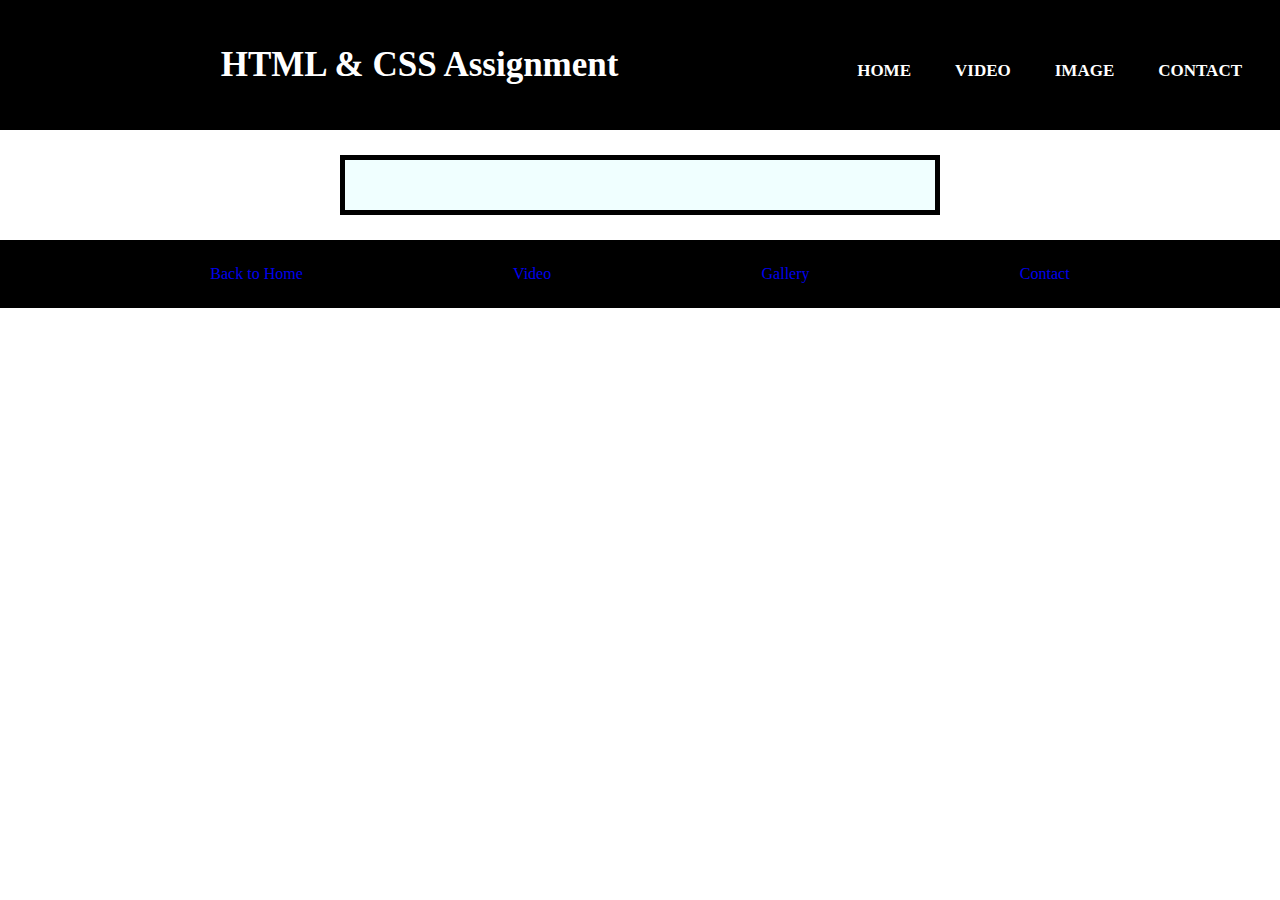
==== contact.html @ f9b05a2e "first commit" ====
<!DOCTYPE html>
<html>
  <head>
    <title>Contact</title>
    <link href="css/style.css" rel="stylesheet" />
  </head>
  <body>
    <header>
      <h1>
        <nav>
          <label class="logo">HTML & CSS Assignment</label>
          <ul>
            <li><a href="index.html">Home</a></li>
            <li><a href="video.html">Video</a></li>
            <li><a href="image.html">image</a></li>
            <li><a href="contact.html">Contact</a></li>
          </ul>
        </nav>
      </h1>
    </header>
    <main></main>
    <footer>
        <p><ul class="footermenu">
        <li><a href="index.html">Back to Home</a></li>
        <li><a href="video.html">Video</a></li>
        <li><a href=image.html>Gallery</a></li>
        <li><a href="contact.html">Contact</a></li>
      </ul></p></footer>
  </body>
</html>
---- css/style.css ----
body {
  margin: 0;
}
header {
  background-color: black;
  color: azure;
  text-align: center;
  padding: 25px 0;
  margin-bottom: 25px;
}
main {
  background-color: azure;
  width: 600px;
  padding: 25px;
  border: solid black 5px;
  margin: 0 auto;
}
footer {
  background-color: black;
  color: azure;
  text-align: center;
  padding: 25px 0;
  margin-top: 25px;
  text-align: center;
}
.video {
  width: 550px;
}
* {
  padding: 0;
  margin: 0;
  text-decoration: none;
  list-style: none;
  box-sizing: border-box;
}
nav {
  /* background: # 1b9bff; */
  height: 80px;
  width: 100%;
}
.logo {
  color: white;
  font-size: 35px;
  line-height: 80px;
  padding: 0 100px;
  font-weight: bold;
}
nav ul {
  float: right;
  margin-right: 20px;
}
nav ul li {
  display: inline-block;
  line-height: 80px;
  margin: 0 5px;
}
nav ul li a {
  color: white;
  font-size: 17px;
  text-transform: uppercase;
  padding: 7px 13px;
  border-radius: 3px;
}
a.actice,
a:hover {
  background: #1b9bff;
  transition: 0.5s;
}
.footermenu {
  display: flex;
  justify-content: space-evenly;
}
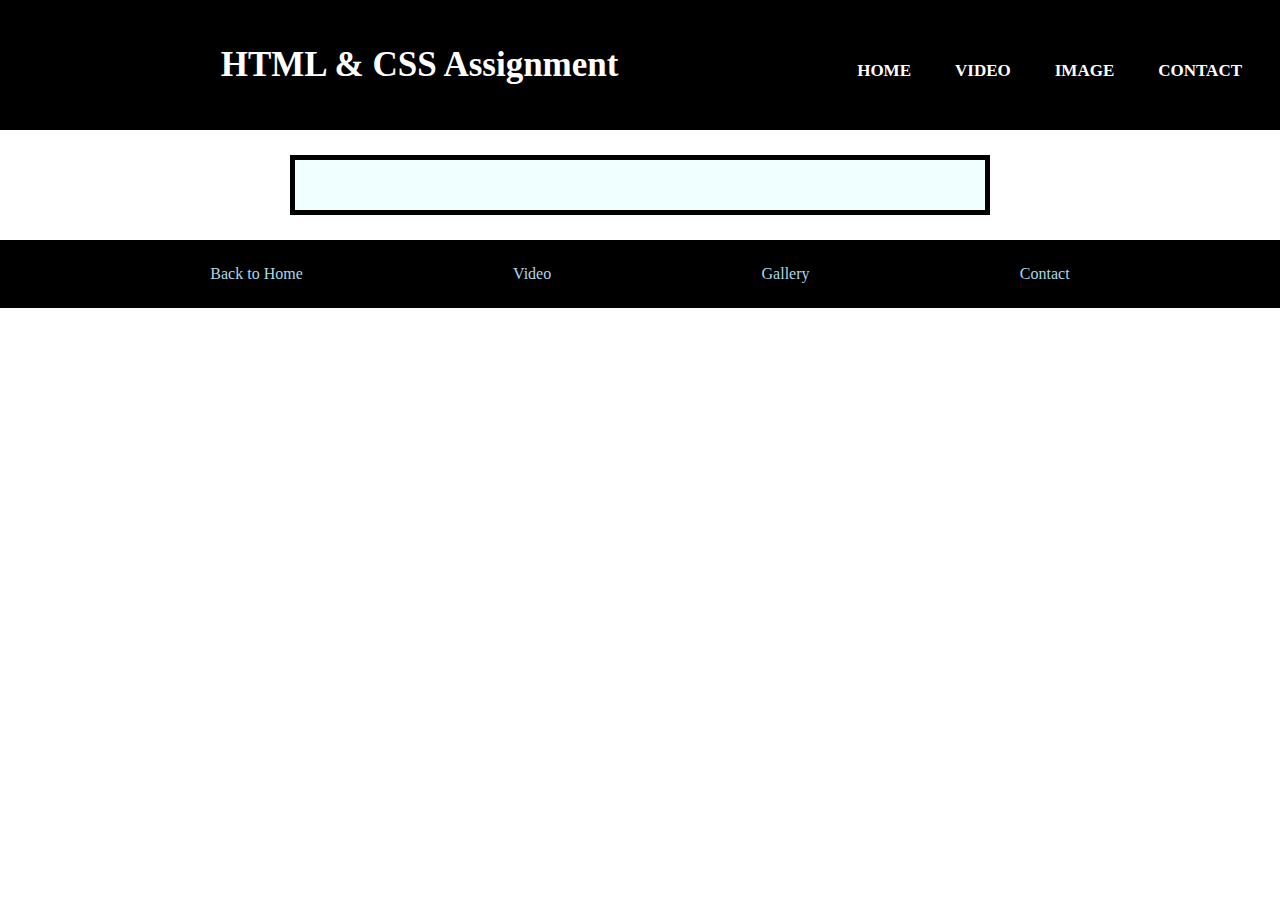
==== commit 8d124de3: "favicon text formatting and video emdedding" ====
--- a/contact.html
+++ b/contact.html
@@ -3,6 +3,8 @@
   <head>
     <title>Contact</title>
     <link href="css/style.css" rel="stylesheet" />
+    <link rel="icon" type="image/x-icon" href="images/logo.png">
+
   </head>
   <body>
     <header>
--- a/css/style.css
+++ b/css/style.css
@@ -10,10 +10,11 @@
 }
 main {
   background-color: azure;
-  width: 600px;
+  width: 700px;
   padding: 25px;
   border: solid black 5px;
-  margin: 0 auto;
+  margin: 25px auto;
+  line-height: 20px;
 }
 footer {
   background-color: black;
@@ -25,6 +26,7 @@
 }
 .video {
   width: 550px;
+  justify-content: c;
 }
 * {
   padding: 0;
@@ -70,3 +72,34 @@
   display: flex;
   justify-content: space-evenly;
 }
+a {
+  color: lightblue;
+}
+.index {
+  /* margin: 35px; */
+  line-height: 35px;
+  padding: 35px;
+  font-size: 20px;
+}
+p {
+  text-align: center;
+}
+h3 {
+  text-align: center;
+}
+h2 {
+  text-align: center;
+}
+
+h1 {
+  text-align: center;
+}
+
+.basic {
+  display: block;
+  margin: auto;
+  padding: 40px;
+}
+ul {
+  text-align: center;
+}
